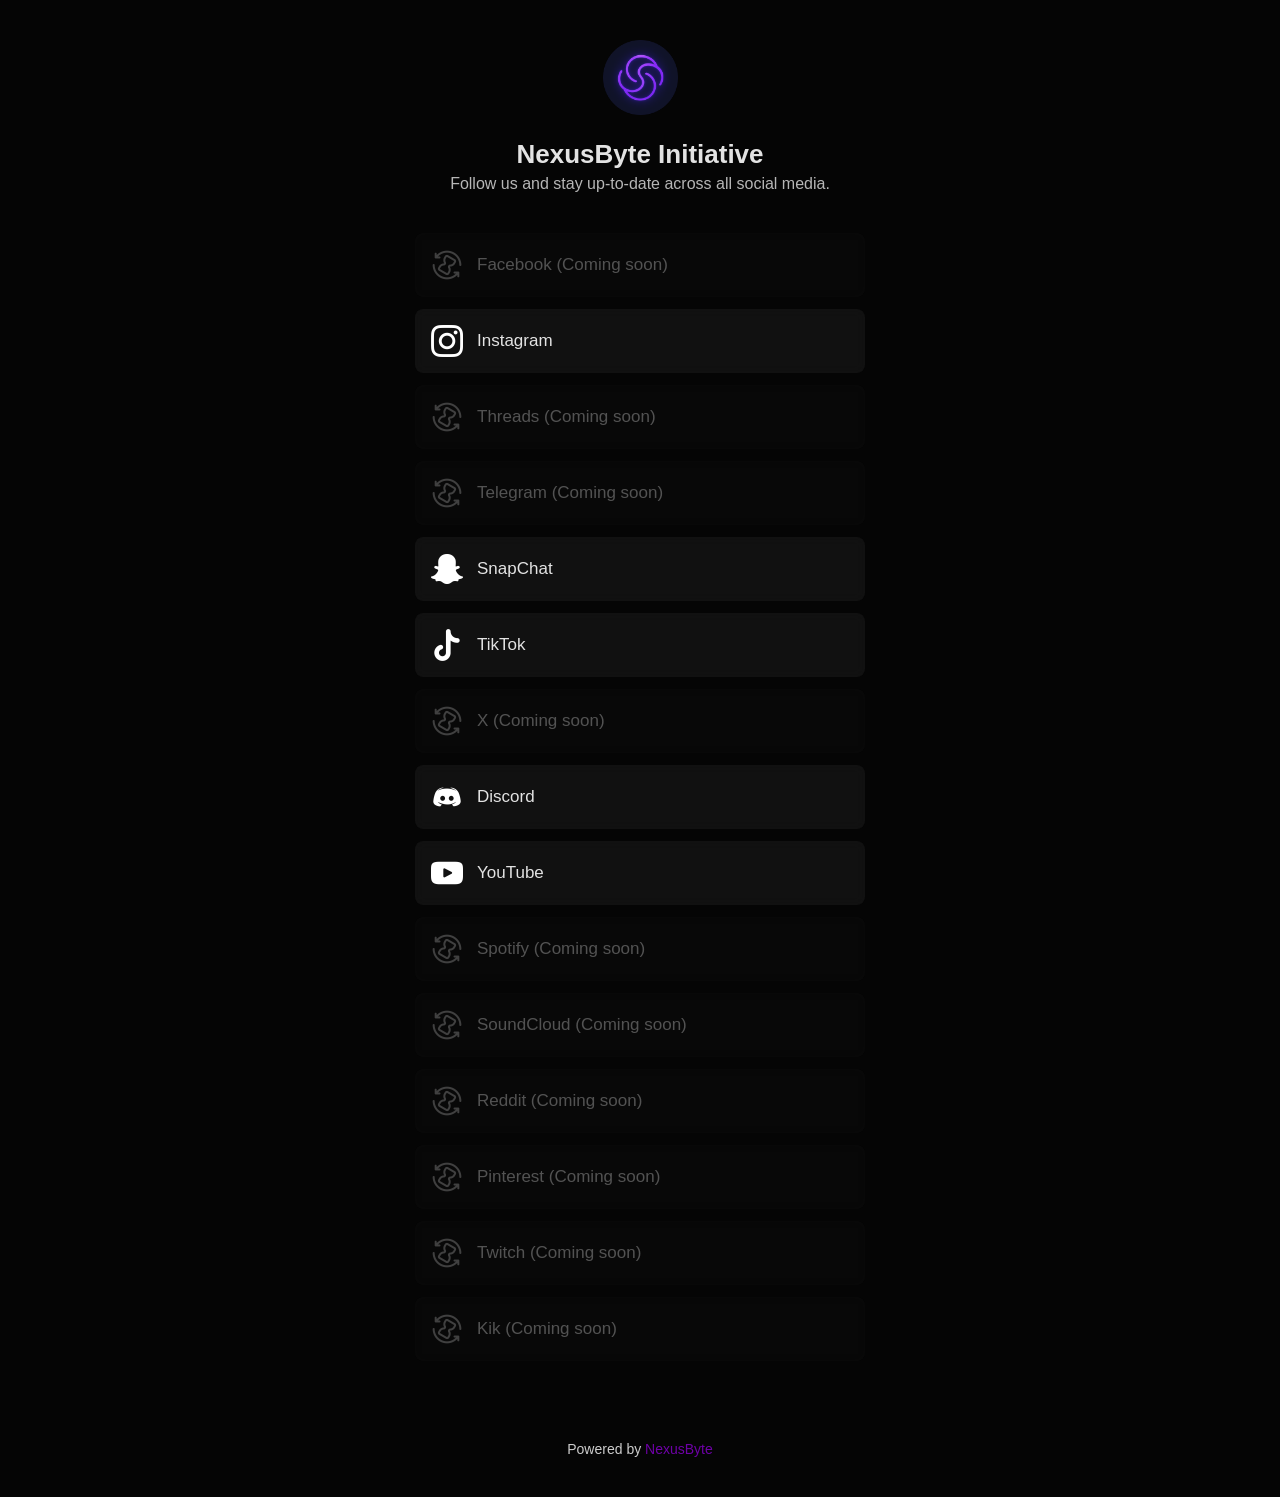
==== index.html @ 0ae9d819 "Add files via upload" ====
<!DOCTYPE html>
<html lang="en">
<head>
<meta charset="UTF-8">
<meta name="viewport" content="width=device-width, initial-scale=1.0">
<title>NBI • Portal</title>
<style>
body{
margin:0;
background:#050505;
font-family:Arial, sans-serif;
color:#e3e3e3;
overflow-x:hidden;
user-select:none;
}
*{
outline:none;
-webkit-tap-highlight-color:rgba(0,0,0,0);
}
#orb-container{
position:fixed;
top:0;
left:0;
width:100%;
height:100%;
overflow:hidden;
pointer-events:none;
z-index:0;
}
.orb{
position:absolute;
width:0;
height:0;
border-radius:50%;
background:radial-gradient(circle,rgba(120,0,180,0.6),rgba(80,0,120,0.2),rgba(0,0,0,0));
animation:orbAnim 2.8s ease-out forwards;
}
@keyframes orbAnim{
0%{opacity:0;transform:scale(0.2);}
20%{opacity:0.7;transform:scale(1);}
80%{opacity:0.4;transform:scale(0.7);}
100%{opacity:0;transform:scale(0);}
}
#top{
position:relative;
z-index:2;
text-align:center;
padding-top:40px;
}
#top img{
width:75px;
height:auto;
border-radius:8px;
}
#top h1{
margin:20px 0 5px 0;
font-size:26px;
font-weight:bold;
}
#top p{
margin:0;
opacity:0.8;
}
.list{
position:relative;
z-index:2;
margin:40px auto;
width:90%;
max-width:450px;
display:flex;
flex-direction:column;
gap:12px;
}
.item{
display:flex;
align-items:center;
gap:14px;
padding:16px;
background:rgba(255,255,255,0.05);
backdrop-filter:blur(6px);
border-radius:8px;
cursor:pointer;
transition:0.15s;
}
.item:hover{
transform:scale(1.02);
background:rgba(255,255,255,0.07);
}
.item img{
width:32px;
height:32px;
border-radius:0;
}
.item span{
font-size:17px;
}
.soon{
opacity:0.35;
cursor:default;
}
.soon:hover{
transform:none;
background:rgba(255,255,255,0.05);
}
#bottom{
position:relative;
z-index:2;
text-align:center;
padding:40px 0;
font-size:14px;
opacity:0.9;
}
#bottom a{
color:#7a00b8;
text-decoration:none;
}
@media(max-width:450px){
#top img{width:110px;}
.item img{width:28px;height:28px;}
}
</style>
</head>
<body>

<div id="orb-container"></div>

<div id="top">
<img src="assets/media/branding/favicon.png">
<h1>NexusByte Initiative</h1>
<p>Follow us and stay up-to-date across all social media.</p>
</div>

<div class="list">
<div class="item soon"><img src="assets/media/icons/coming-soon.png"><span>Facebook (Coming soon)</span></div>
<div class="item" onclick="window.location.href='https://www.instagram.com/init.nexusbyte'"><img src="assets/media/icons/instagram.png"><span>Instagram</span></div>
<div class="item soon"><img src="assets/media/icons/coming-soon.png"><span>Threads (Coming soon)</span></div>
<div class="item soon"><img src="assets/media/icons/coming-soon.png"><span>Telegram (Coming soon)</span></div>
<div class="item" onclick="window.location.href='https://snapchat.com/add/alphabyte.dev'"><img src="assets/media/icons/snapchat.png"><span>SnapChat</span></div>
<div class="item" onclick="window.location.href='https://tiktok.com/@init.nexusbyte'"><img src="assets/media/icons/tiktok.png"><span>TikTok</span></div>
<div class="item soon"><img src="assets/media/icons/coming-soon.png"><span>X (Coming soon)</span></div>
<div class="item" onclick="window.location.href='http://discord.com/users/1294511042029686895'"><img src="assets/media/icons/discord.png"><span>Discord</span></div>
<div class="item" onclick="window.location.href='https://youtube.com/@init.nexusbyte'"><img src="assets/media/icons/youtube.png"><span>YouTube</span></div>
<div class="item soon"><img src="assets/media/icons/coming-soon.png"><span>Spotify (Coming soon)</span></div>
<div class="item soon"><img src="assets/media/icons/coming-soon.png"><span>SoundCloud (Coming soon)</span></div>
<div class="item soon"><img src="assets/media/icons/coming-soon.png"><span>Reddit (Coming soon)</span></div>
<div class="item soon"><img src="assets/media/icons/coming-soon.png"><span>Pinterest (Coming soon)</span></div>
<div class="item soon"><img src="assets/media/icons/coming-soon.png"><span>Twitch (Coming soon)</span></div>
<div class="item soon"><img src="assets/media/icons/coming-soon.png"><span>Kik (Coming soon)</span></div>
</div>

<div id="bottom">
<span>Powered by</span> <a href="#">NexusByte</a>
</div>

<script>
function spawnOrb(){
const orb=document.createElement("div");
orb.className="orb";
const size=Math.random()*80+40;
orb.style.width=size+"px";
orb.style.height=size+"px";
orb.style.left=Math.random()*window.innerWidth+"px";
orb.style.top=Math.random()*window.innerHeight+"px";
document.getElementById("orb-container").appendChild(orb);
setTimeout(()=>{orb.remove();},3000);
}
setInterval(spawnOrb,500);
</script>

</body>
</html>
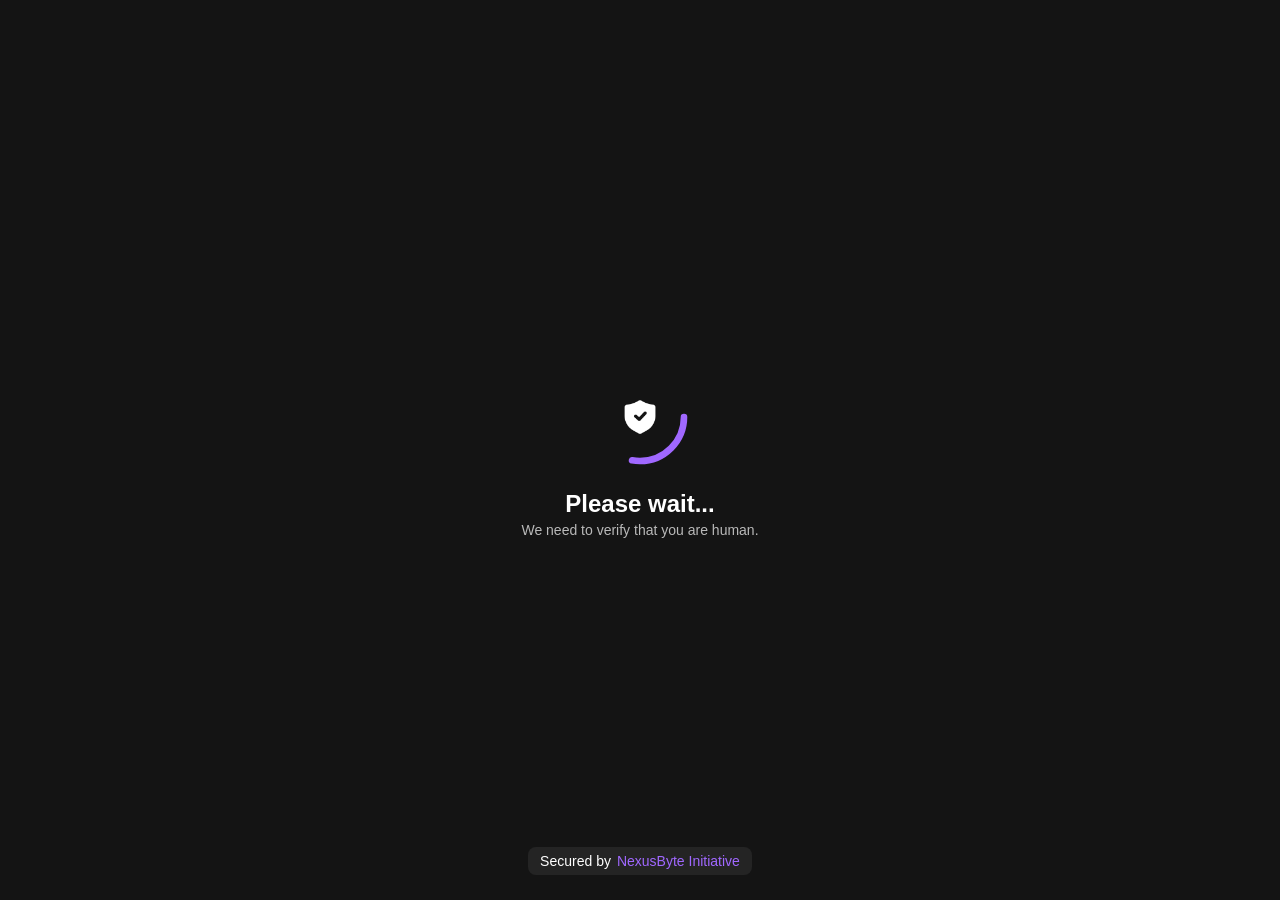
==== commit 82a2f9b7: "Add files via upload" ====
--- a/index.html
+++ b/index.html
@@ -3,169 +3,104 @@
 <head>
 <meta charset="UTF-8">
 <meta name="viewport" content="width=device-width, initial-scale=1.0">
-<title>NBI • Portal</title>
+<title>Please Wait...</title>
 <style>
-body{
-margin:0;
-background:#050505;
-font-family:Arial, sans-serif;
-color:#e3e3e3;
-overflow-x:hidden;
-user-select:none;
-}
-*{
-outline:none;
--webkit-tap-highlight-color:rgba(0,0,0,0);
-}
-#orb-container{
-position:fixed;
-top:0;
-left:0;
-width:100%;
-height:100%;
-overflow:hidden;
-pointer-events:none;
-z-index:0;
-}
-.orb{
-position:absolute;
-width:0;
-height:0;
-border-radius:50%;
-background:radial-gradient(circle,rgba(120,0,180,0.6),rgba(80,0,120,0.2),rgba(0,0,0,0));
-animation:orbAnim 2.8s ease-out forwards;
-}
-@keyframes orbAnim{
-0%{opacity:0;transform:scale(0.2);}
-20%{opacity:0.7;transform:scale(1);}
-80%{opacity:0.4;transform:scale(0.7);}
-100%{opacity:0;transform:scale(0);}
-}
-#top{
-position:relative;
-z-index:2;
-text-align:center;
-padding-top:40px;
-}
-#top img{
-width:75px;
-height:auto;
-border-radius:8px;
-}
-#top h1{
-margin:20px 0 5px 0;
-font-size:26px;
-font-weight:bold;
-}
-#top p{
-margin:0;
-opacity:0.8;
-}
-.list{
-position:relative;
-z-index:2;
-margin:40px auto;
-width:90%;
-max-width:450px;
-display:flex;
-flex-direction:column;
-gap:12px;
-}
-.item{
-display:flex;
-align-items:center;
-gap:14px;
-padding:16px;
-background:rgba(255,255,255,0.05);
-backdrop-filter:blur(6px);
-border-radius:8px;
-cursor:pointer;
-transition:0.15s;
-}
-.item:hover{
-transform:scale(1.02);
-background:rgba(255,255,255,0.07);
-}
-.item img{
-width:32px;
-height:32px;
-border-radius:0;
-}
-.item span{
-font-size:17px;
-}
-.soon{
-opacity:0.35;
-cursor:default;
-}
-.soon:hover{
-transform:none;
-background:rgba(255,255,255,0.05);
-}
-#bottom{
-position:relative;
-z-index:2;
-text-align:center;
-padding:40px 0;
-font-size:14px;
-opacity:0.9;
-}
-#bottom a{
-color:#7a00b8;
-text-decoration:none;
-}
-@media(max-width:450px){
-#top img{width:110px;}
-.item img{width:28px;height:28px;}
-}
+  body {
+    background:#141414;
+    margin:0;
+    display:flex;
+    justify-content:center;
+    align-items:center;
+    flex-direction:column;
+    height:100vh;
+    color:#ffffff;
+    font-family:Arial, sans-serif;
+    text-align:center;
+  }
+
+  .loader {
+    width:110px;
+    height:110px;
+    display:flex;
+    justify-content:center;
+    align-items:center;
+    position:relative;
+  }
+
+  .spin {
+    width:110px;
+    height:110px;
+    animation:rotate 1s linear infinite;
+  }
+
+  @keyframes rotate {
+    100% { transform:rotate(360deg); }
+  }
+
+  .icon {
+    width:38px;
+    height:38px;
+    position:absolute;
+    pointer-events:none;
+  }
+
+  h2 {
+    margin:18px 0 4px 0;
+  }
+
+  p {
+    margin:0;
+    opacity:0.7;
+    font-size:14px;
+  }
+
+  .bottom-bar {
+    position:absolute;
+    bottom:25px;
+    background:#242424;
+    padding:6px 12px;
+    border-radius:8px;
+    font-size:14px;
+    display:flex;
+    gap:6px;
+  }
+
+  .bottom-bar a {
+    color:#a068ff;
+    text-decoration:none;
+    transition:0.25s;
+  }
+
+  .bottom-bar a:hover {
+    color:#c29cff;
+  }
+
+  @media(max-width:600px){
+    .loader { width:90px; height:90px; }
+    .spin { width:90px; height:90px; }
+    .icon { width:32px; height:32px; }
+    .bottom-bar { font-size:12px; padding:5px 10px; }
+  }
 </style>
+<script>
+  setTimeout(()=>{ window.location.href="https://nexusbytedev.github.io/Portal/main/landing-page.html"; },3000);
+</script>
 </head>
 <body>
 
-<div id="orb-container"></div>
-
-<div id="top">
-<img src="assets/media/branding/favicon.png">
-<h1>NexusByte Initiative</h1>
-<p>Follow us and stay up-to-date across all social media.</p>
+<div class="loader">
+  <svg class="spin" viewBox="0 0 100 100">
+    <circle cx="50" cy="50" r="40" stroke="#a068ff" stroke-width="6" stroke-linecap="round" fill="none" stroke-dasharray="70 200"/>
+  </svg>
+  <img class="icon" src="https://nexusbytedev.github.io/Portal/assets/media/icons/security.png">
 </div>
 
-<div class="list">
-<div class="item soon"><img src="assets/media/icons/coming-soon.png"><span>Facebook (Coming soon)</span></div>
-<div class="item" onclick="window.location.href='https://www.instagram.com/init.nexusbyte'"><img src="assets/media/icons/instagram.png"><span>Instagram</span></div>
-<div class="item soon"><img src="assets/media/icons/coming-soon.png"><span>Threads (Coming soon)</span></div>
-<div class="item soon"><img src="assets/media/icons/coming-soon.png"><span>Telegram (Coming soon)</span></div>
-<div class="item" onclick="window.location.href='https://snapchat.com/add/alphabyte.dev'"><img src="assets/media/icons/snapchat.png"><span>SnapChat</span></div>
-<div class="item" onclick="window.location.href='https://tiktok.com/@init.nexusbyte'"><img src="assets/media/icons/tiktok.png"><span>TikTok</span></div>
-<div class="item soon"><img src="assets/media/icons/coming-soon.png"><span>X (Coming soon)</span></div>
-<div class="item" onclick="window.location.href='http://discord.com/users/1294511042029686895'"><img src="assets/media/icons/discord.png"><span>Discord</span></div>
-<div class="item" onclick="window.location.href='https://youtube.com/@init.nexusbyte'"><img src="assets/media/icons/youtube.png"><span>YouTube</span></div>
-<div class="item soon"><img src="assets/media/icons/coming-soon.png"><span>Spotify (Coming soon)</span></div>
-<div class="item soon"><img src="assets/media/icons/coming-soon.png"><span>SoundCloud (Coming soon)</span></div>
-<div class="item soon"><img src="assets/media/icons/coming-soon.png"><span>Reddit (Coming soon)</span></div>
-<div class="item soon"><img src="assets/media/icons/coming-soon.png"><span>Pinterest (Coming soon)</span></div>
-<div class="item soon"><img src="assets/media/icons/coming-soon.png"><span>Twitch (Coming soon)</span></div>
-<div class="item soon"><img src="assets/media/icons/coming-soon.png"><span>Kik (Coming soon)</span></div>
+<h2>Please wait...</h2>
+<p>We need to verify that you are human.</p>
+
+<div class="bottom-bar">
+  <span>Secured by</span> <a href="#">NexusByte Initiative</a>
 </div>
 
-<div id="bottom">
-<span>Powered by</span> <a href="#">NexusByte</a>
-</div>
-
-<script>
-function spawnOrb(){
-const orb=document.createElement("div");
-orb.className="orb";
-const size=Math.random()*80+40;
-orb.style.width=size+"px";
-orb.style.height=size+"px";
-orb.style.left=Math.random()*window.innerWidth+"px";
-orb.style.top=Math.random()*window.innerHeight+"px";
-document.getElementById("orb-container").appendChild(orb);
-setTimeout(()=>{orb.remove();},3000);
-}
-setInterval(spawnOrb,500);
-</script>
-
 </body>
-</html>+</html>
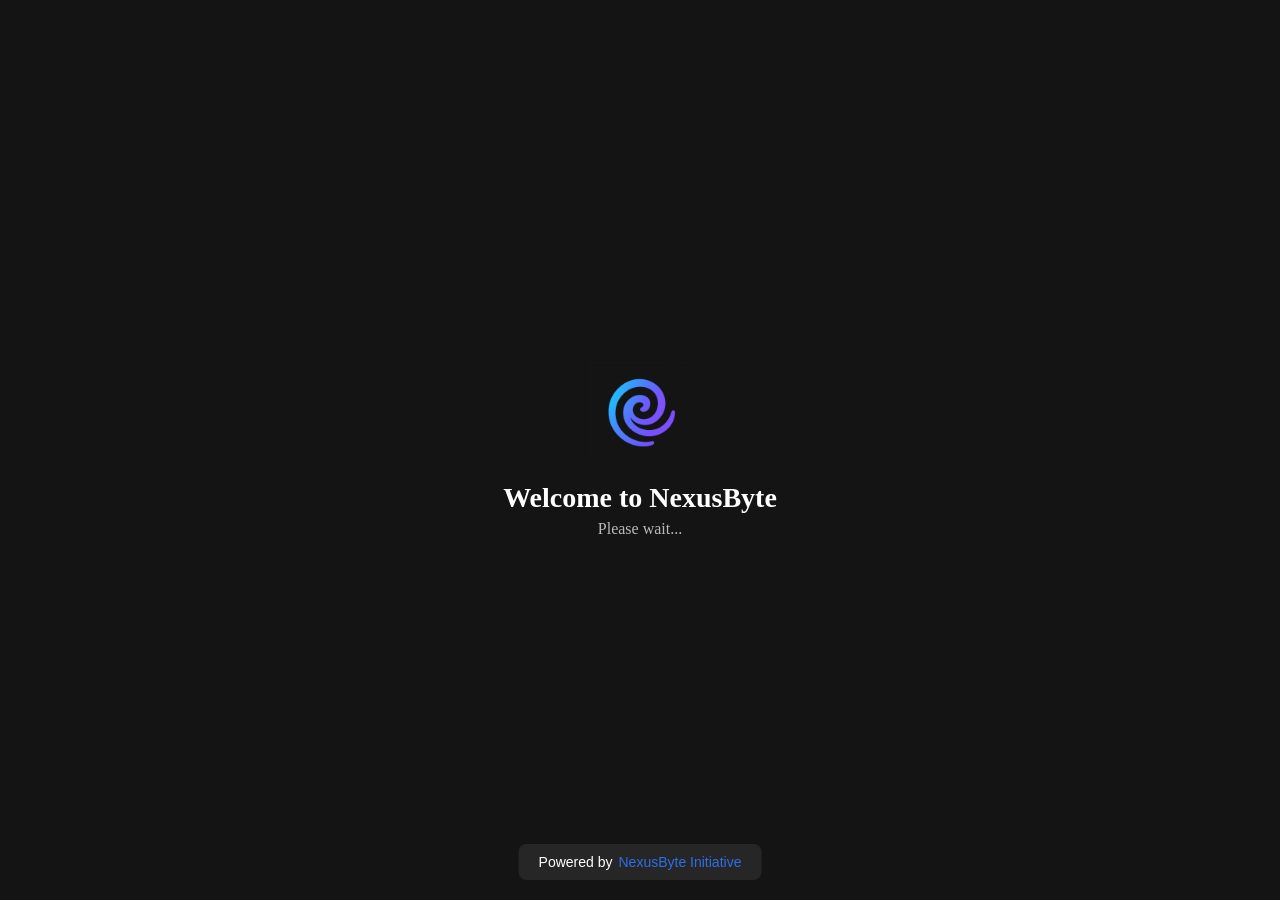
==== commit 1ca4104a: "Add files via upload" ====
--- a/index.html
+++ b/index.html
@@ -1,106 +1,32 @@
 <!DOCTYPE html>
-<html lang="en">
+<html>
 <head>
-<meta charset="UTF-8">
-<meta name="viewport" content="width=device-width, initial-scale=1.0">
-<title>Please Wait...</title>
+<meta name="viewport" content="width=device-width, initial-scale=1">
+<link rel="icon" type="image/png" href="https://nexusbytedev.github.io/Portal/assets/media/branding/image-logo.png">
 <style>
-  body {
-    background:#141414;
-    margin:0;
-    display:flex;
-    justify-content:center;
-    align-items:center;
-    flex-direction:column;
-    height:100vh;
-    color:#ffffff;
-    font-family:Arial, sans-serif;
-    text-align:center;
-  }
-
-  .loader {
-    width:110px;
-    height:110px;
-    display:flex;
-    justify-content:center;
-    align-items:center;
-    position:relative;
-  }
-
-  .spin {
-    width:110px;
-    height:110px;
-    animation:rotate 1s linear infinite;
-  }
-
-  @keyframes rotate {
-    100% { transform:rotate(360deg); }
-  }
-
-  .icon {
-    width:38px;
-    height:38px;
-    position:absolute;
-    pointer-events:none;
-  }
-
-  h2 {
-    margin:18px 0 4px 0;
-  }
-
-  p {
-    margin:0;
-    opacity:0.7;
-    font-size:14px;
-  }
-
-  .bottom-bar {
-    position:absolute;
-    bottom:25px;
-    background:#242424;
-    padding:6px 12px;
-    border-radius:8px;
-    font-size:14px;
-    display:flex;
-    gap:6px;
-  }
-
-  .bottom-bar a {
-    color:#a068ff;
-    text-decoration:none;
-    transition:0.25s;
-  }
-
-  .bottom-bar a:hover {
-    color:#c29cff;
-  }
-
-  @media(max-width:600px){
-    .loader { width:90px; height:90px; }
-    .spin { width:90px; height:90px; }
-    .icon { width:32px; height:32px; }
-    .bottom-bar { font-size:12px; padding:5px 10px; }
-  }
+body,html{margin:0;padding:0;background:#141414;height:100%;display:flex;justify-content:center;align-items:center;flex-direction:column;user-select:none;-webkit-tap-highlight-color:transparent}
+*{outline:none;text-decoration:none}
+img{width:100px;height:auto;margin-bottom:20px;pointer-events:none}
+.title{font-size:28px;font-weight:bold;color:white;text-align:center;margin-bottom:6px}
+.subtitle{font-size:16px;color:white;opacity:.7;text-align:center}
+.bottom-bar{position:fixed;bottom:20px;left:50%;transform:translateX(-50%);background:rgba(255,255,255,0.08);padding:10px 20px;border-radius:8px;display:flex;gap:6px;font-family:Arial, sans-serif;color:white;font-size:14px}
+a{color:#2e6fe8}
+a:hover{color:#76a5ff}
+@media(max-width:600px){
+img{width:130px}
+.title{font-size:22px}
+.subtitle{font-size:14px}
+.bottom-bar{font-size:13px;padding:8px 16px}
+}
 </style>
 <script>
-  setTimeout(()=>{ window.location.href="https://nexusbytedev.github.io/Portal/main/landing-page.html"; },3000);
+setTimeout(function(){window.location.href="https://nexusbytedev.github.io/Portal/website/landing-page.html"},3000)
 </script>
 </head>
 <body>
-
-<div class="loader">
-  <svg class="spin" viewBox="0 0 100 100">
-    <circle cx="50" cy="50" r="40" stroke="#a068ff" stroke-width="6" stroke-linecap="round" fill="none" stroke-dasharray="70 200"/>
-  </svg>
-  <img class="icon" src="https://nexusbytedev.github.io/Portal/assets/media/icons/security.png">
-</div>
-
-<h2>Please wait...</h2>
-<p>We need to verify that you are human.</p>
-
-<div class="bottom-bar">
-  <span>Secured by</span> <a href="#">NexusByte Initiative</a>
-</div>
-
+<img src="https://nexusbytedev.github.io/Portal/assets/media/branding/image-logo.png">
+<div class="title">Welcome to NexusByte</div>
+<div class="subtitle">Please wait...</div>
+<div class="bottom-bar">Powered by <a href="#">NexusByte Initiative</a></div>
 </body>
-</html>
+</html>
